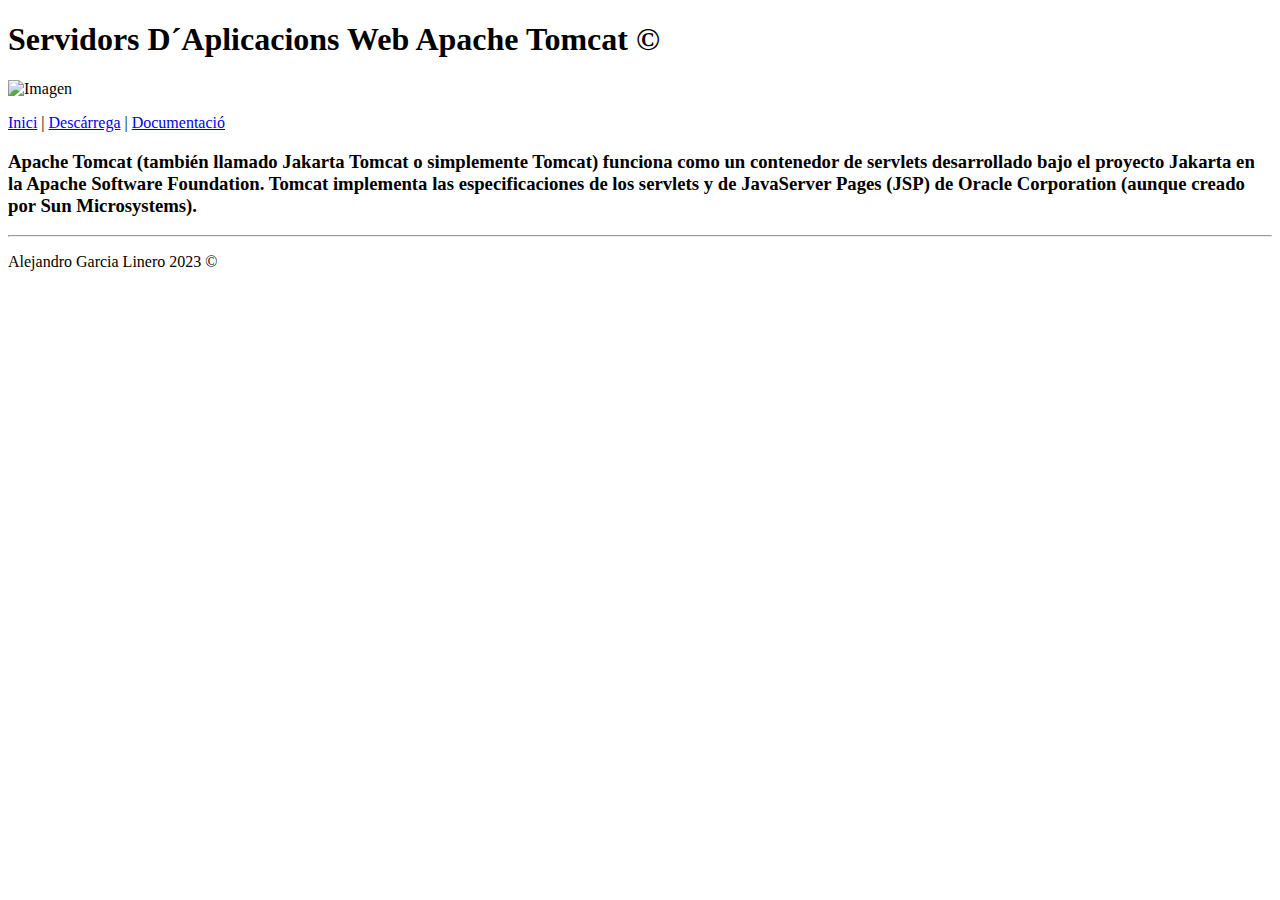
==== index.html @ 61738a16 "Add files via upload" ====
<!DOCTYPE html>
<html lang="es">
<head>
  <meta charset="UTF-8">
  <title> Apache Tomcat </title>
  <link rel="stylesheet" href="css/style.css">
</head>
<body>
  <h1>Servidors D´Aplicacions Web Apache Tomcat ©</h1>
  <div>
    <img src="Imatge/apachelogo.png" alt="Imagen">
    <nav>
    <p> <a href="index.html">Inici</a> | <a href="descarrega.html">Descárrega</a> | <a href="docu.html">Documentació</a>
    </nav>
  </div>

  <h3>Apache Tomcat (también llamado Jakarta Tomcat o simplemente Tomcat) funciona como un contenedor de servlets desarrollado bajo el proyecto Jakarta en la Apache Software Foundation. Tomcat implementa las especificaciones de los servlets y de JavaServer Pages (JSP) de Oracle Corporation (aunque creado por Sun Microsystems).</h3>

  <hr>

  <p class="center-text">Alejandro Garcia Linero 2023 ©
  </p>

</body>
</html>
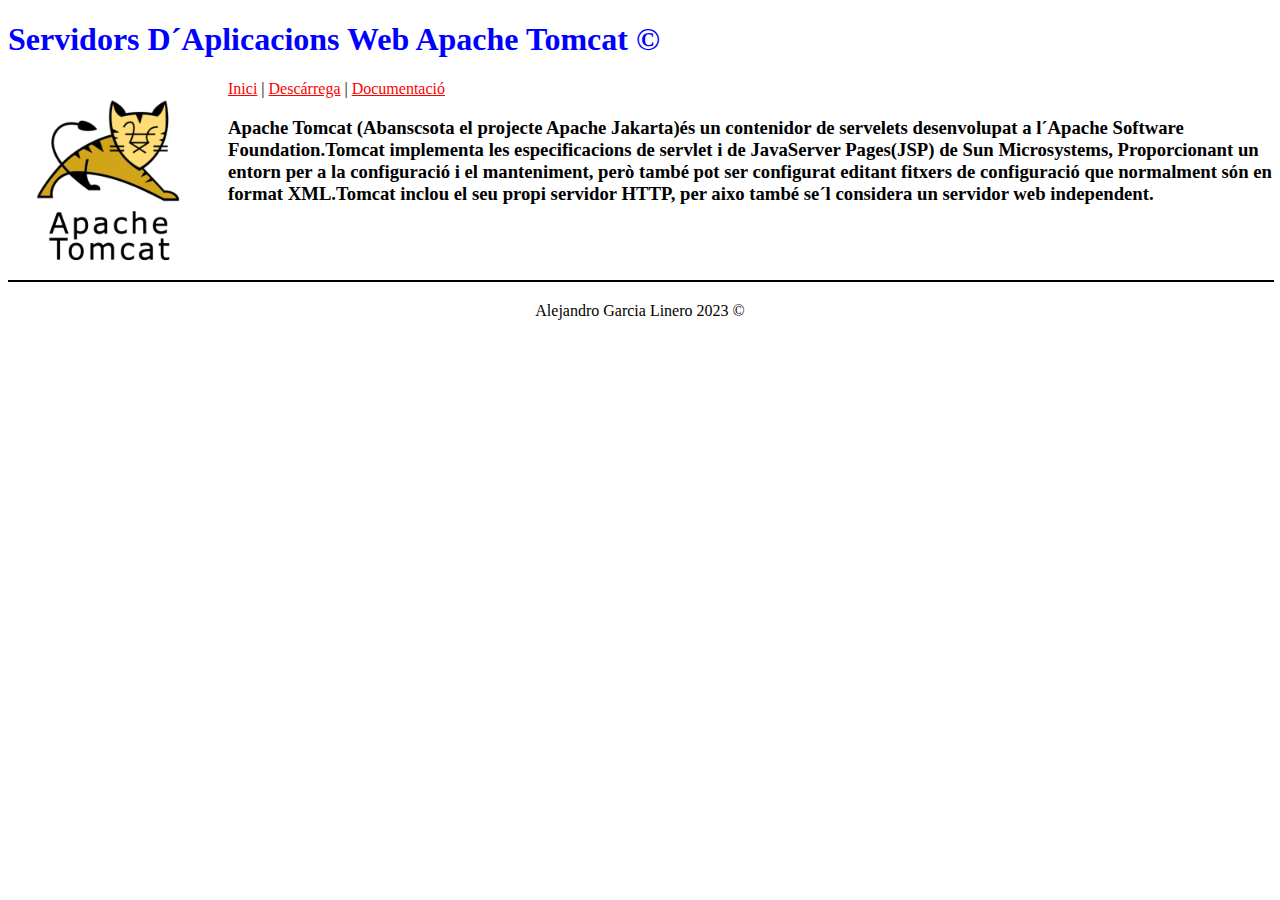
==== commit 308673d4: "Update index.html" ====
--- a/index.html
+++ b/index.html
@@ -14,7 +14,7 @@
     </nav>
   </div>
 
-  <h3>Apache Tomcat (también llamado Jakarta Tomcat o simplemente Tomcat) funciona como un contenedor de servlets desarrollado bajo el proyecto Jakarta en la Apache Software Foundation. Tomcat implementa las especificaciones de los servlets y de JavaServer Pages (JSP) de Oracle Corporation (aunque creado por Sun Microsystems).</h3>
+  <h3>Apache Tomcat (Abanscsota el projecte Apache Jakarta)és un contenidor de servelets desenvolupat a l´Apache Software Foundation.Tomcat implementa les especificacions de servlet i de JavaServer Pages(JSP) de Sun Microsystems, Proporcionant un entorn per a la configuració i el manteniment, però també pot ser configurat editant fitxers de configuració que normalment són en format XML.Tomcat inclou el seu propi servidor HTTP, per aixo també se´l considera un servidor web independent.</h3>
 
   <hr>
 
--- a/css/style.css
+++ b/css/style.css
@@ -0,0 +1,56 @@
+img {
+    width: 200px;
+    height: 200px;
+    margin-right: 20px;
+    float: left;
+  }
+    h1 {
+      color: blue;
+    }
+
+
+    nav ul {
+      list-style-type: none;
+      margin: 0;
+      padding: 0;
+      display: inline;
+      color: red;
+    }
+
+    nav li {
+      display: inline;
+      margin-right: 10px;
+      color: red;
+    }
+
+    h3{
+      color:black
+    }
+
+
+    h4 {
+ 
+        color: black;
+    }
+
+    nav a:hover {
+      background-color:orange;
+      padding: 0px;
+      border-radius: 7px;
+    }
+
+    hr {
+      border: 0.5px solid black ;
+      width: 100%;
+      margin: 20px auto;
+    }
+
+    p.center-text {
+      text-align: center;
+      color: black;
+    }
+    a {
+      color: red;
+      
+    }
+   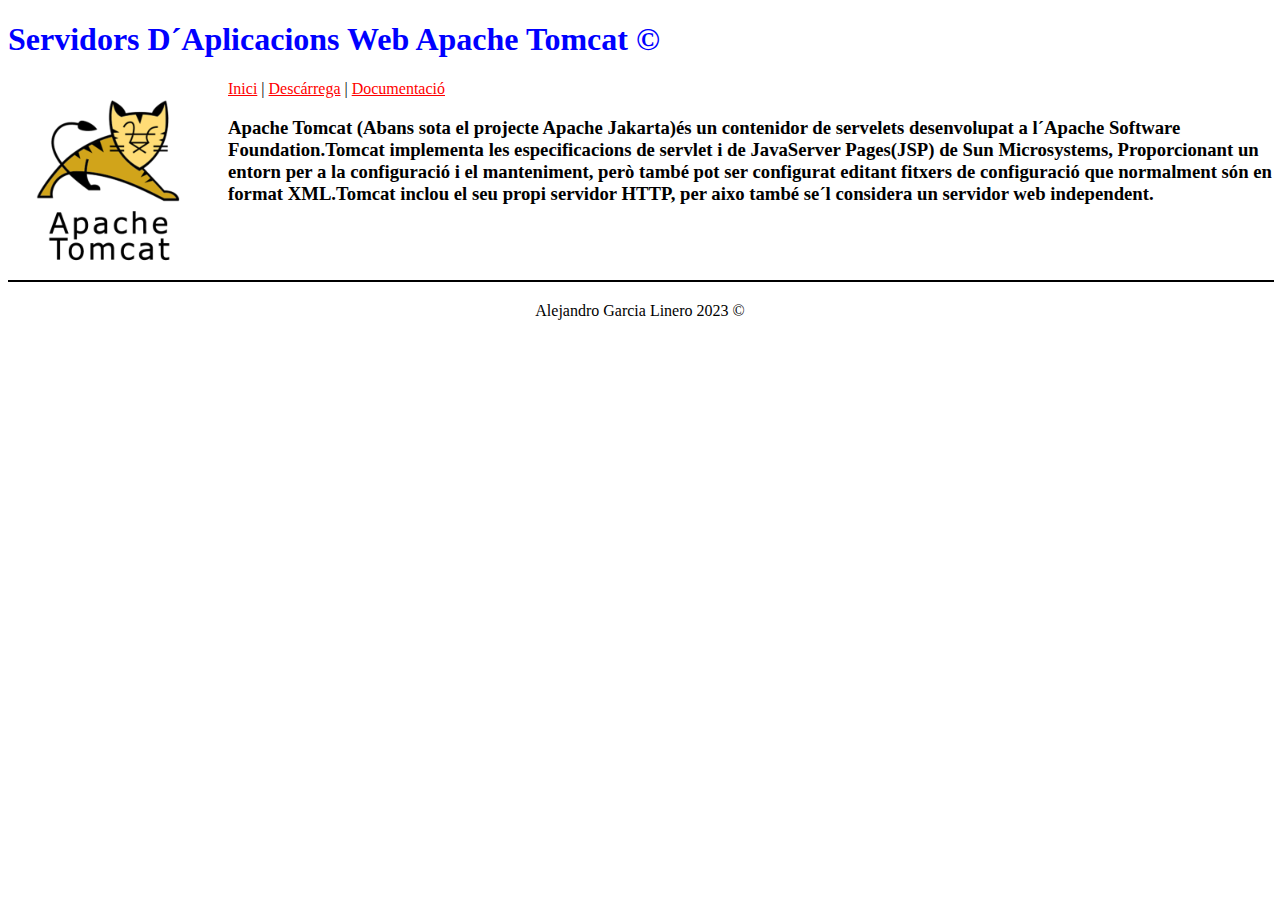
==== commit 20c8d0bc: "Update index.html" ====
--- a/index.html
+++ b/index.html
@@ -14,7 +14,7 @@
     </nav>
   </div>
 
-  <h3>Apache Tomcat (Abanscsota el projecte Apache Jakarta)és un contenidor de servelets desenvolupat a l´Apache Software Foundation.Tomcat implementa les especificacions de servlet i de JavaServer Pages(JSP) de Sun Microsystems, Proporcionant un entorn per a la configuració i el manteniment, però també pot ser configurat editant fitxers de configuració que normalment són en format XML.Tomcat inclou el seu propi servidor HTTP, per aixo també se´l considera un servidor web independent.</h3>
+  <h3>Apache Tomcat (Abans sota el projecte Apache Jakarta)és un contenidor de servelets desenvolupat a l´Apache Software Foundation.Tomcat implementa les especificacions de servlet i de JavaServer Pages(JSP) de Sun Microsystems, Proporcionant un entorn per a la configuració i el manteniment, però també pot ser configurat editant fitxers de configuració que normalment són en format XML.Tomcat inclou el seu propi servidor HTTP, per aixo també se´l considera un servidor web independent.</h3>
 
   <hr>
 
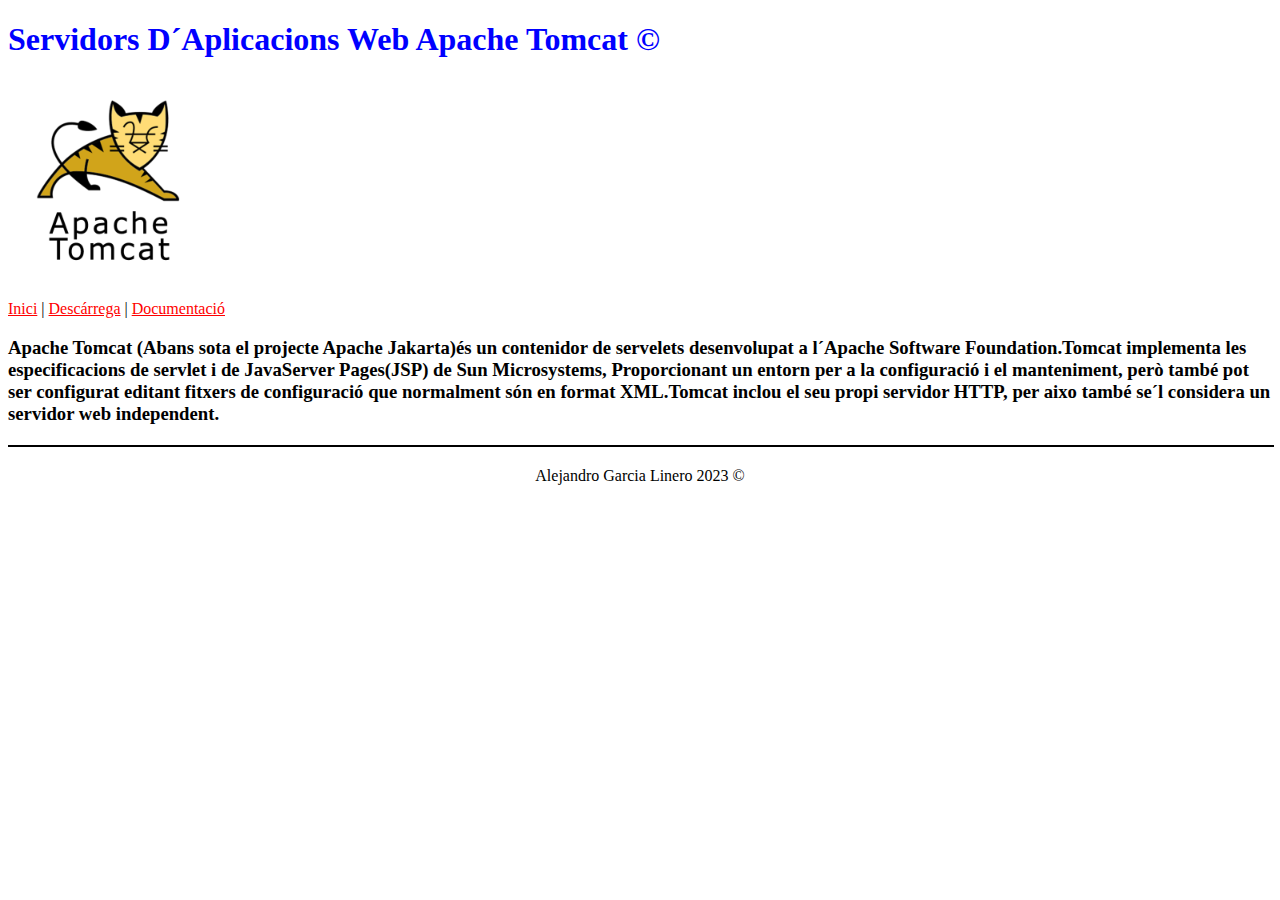
==== commit 38a56f39: "Update index.html" ====
--- a/index.html
+++ b/index.html
@@ -7,8 +7,8 @@
 </head>
 <body>
   <h1>Servidors D´Aplicacions Web Apache Tomcat ©</h1>
+  <img src="Imatge/apachelogo.png" alt="Imagen">
   <div>
-    <img src="Imatge/apachelogo.png" alt="Imagen">
     <nav>
     <p> <a href="index.html">Inici</a> | <a href="descarrega.html">Descárrega</a> | <a href="docu.html">Documentació</a>
     </nav>
--- a/css/style.css
+++ b/css/style.css
@@ -2,7 +2,7 @@
     width: 200px;
     height: 200px;
     margin-right: 20px;
-    float: left;
+    float: upper up ;
   }
     h1 {
       color: blue;
@@ -53,4 +53,4 @@
       color: red;
       
     }
-   +   
